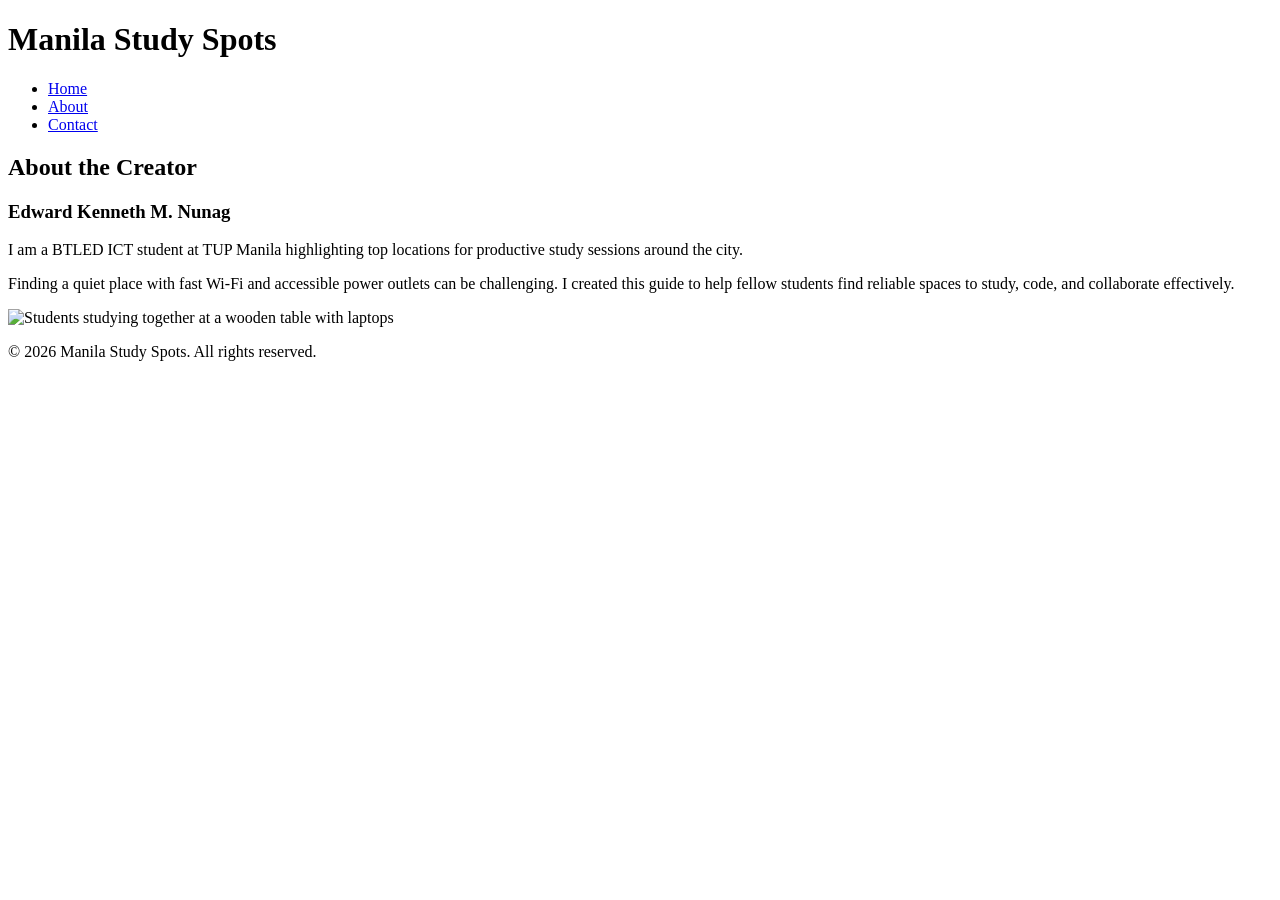
==== about.html @ 429f1742 "Update guide with about and contact pages" ====
<!DOCTYPE html>
<html lang="en">
<head>
  <meta charset="UTF-8">
  <meta name="viewport" content="width=device-width, initial-scale=1.0">
  <title>Manila Study Spots - About</title>
</head>
<body>

  <header>
    <h1>Manila Study Spots</h1>
    <nav>
      <ul>
        <li><a href="index.html">Home</a></li>
        <li><a href="about.html">About</a></li>
        <li><a href="contact.html">Contact</a></li>
      </ul>
    </nav>
  </header>

  <main>
    <section id="about-me">
      <h2>About the Creator</h2>
      <h3>Edward Kenneth M. Nunag</h3>
      <p>I am a BTLED ICT student at TUP Manila highlighting top locations for productive study sessions around the city.</p>
      <p>Finding a quiet place with fast Wi-Fi and accessible power outlets can be challenging. I created this guide to help fellow students find reliable spaces to study, code, and collaborate effectively.</p>
      <img src="https://images.unsplash.com/photo-1522202176988-66273c2fd55f?w=400" alt="Students studying together at a wooden table with laptops">
    </section>
  </main>

  <footer>
    <p>© 2026 Manila Study Spots. All rights reserved.</p>
  </footer>

</body>
</html>
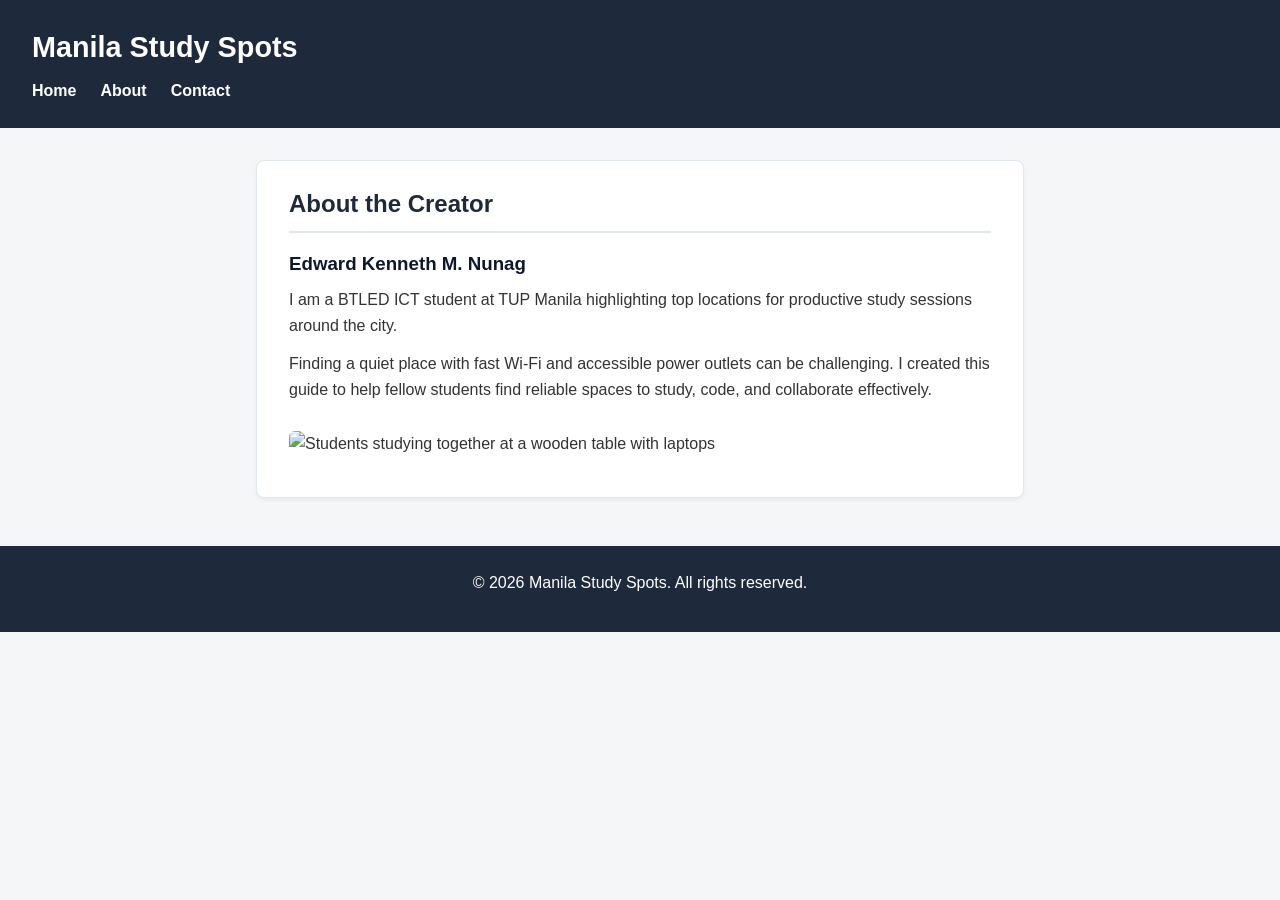
==== commit 4a672710: "Add style.css link across all pages and finish suggest-a-place form" ====
--- a/about.html
+++ b/about.html
@@ -4,6 +4,7 @@
   <meta charset="UTF-8">
   <meta name="viewport" content="width=device-width, initial-scale=1.0">
   <title>Manila Study Spots - About</title>
+  <link rel="stylesheet" href="style.css">
 </head>
 <body>
 
@@ -29,7 +30,7 @@
   </main>
 
   <footer>
-    <p>© 2026 Manila Study Spots. All rights reserved.</p>
+    <p>&copy; 2026 Manila Study Spots. All rights reserved.</p>
   </footer>
 
 </body>
--- a/style.css
+++ b/style.css
@@ -0,0 +1,159 @@
+* {
+  margin: 0;
+  padding: 0;
+  box-sizing: border-box;
+}
+
+body {
+  font-family: Arial, sans-serif;
+  line-height: 1.6;
+  background-color: #f4f6f8;
+  color: #333;
+}
+
+header {
+  background-color: #1e293b;
+  color: #ffffff;
+  padding: 1.5rem 2rem;
+}
+
+header h1 {
+  font-size: 1.8rem;
+  margin-bottom: 0.5rem;
+}
+
+header p {
+  font-size: 0.95rem;
+  color: #cbd5e1;
+  margin-bottom: 1rem;
+}
+
+nav ul {
+  list-style: none;
+  display: flex;
+  gap: 1.5rem;
+  padding: 0;
+}
+
+nav a {
+  color: #ffffff;
+  text-decoration: none;
+  font-weight: bold;
+}
+
+nav a:hover {
+  text-decoration: underline;
+}
+
+main {
+  max-width: 800px;
+  margin: 2rem auto;
+  padding: 0 1rem;
+}
+
+section, article {
+  background: #ffffff;
+  padding: 1.5rem 2rem;
+  border-radius: 8px;
+  border: 1px solid #e2e8f0;
+  margin-bottom: 2rem;
+  box-shadow: 0 2px 4px rgba(0, 0, 0, 0.05);
+}
+
+h2 {
+  color: #1e293b;
+  margin-bottom: 1rem;
+  border-bottom: 2px solid #e2e8f0;
+  padding-bottom: 0.5rem;
+}
+
+h3 {
+  color: #0f172a;
+  margin-bottom: 0.5rem;
+}
+
+p {
+  margin-bottom: 0.8rem;
+}
+
+img {
+  max-width: 100%;
+  height: auto;
+  border-radius: 6px;
+  margin: 1rem 0;
+}
+
+table {
+  width: 100%;
+  border-collapse: collapse;
+  margin: 1rem 0;
+}
+
+table, th, td {
+  border: 1px solid #cbd5e1;
+}
+
+th, td {
+  padding: 0.75rem;
+  text-align: left;
+}
+
+th {
+  background-color: #f1f5f9;
+}
+
+/* Form Styling */
+form p {
+  margin-bottom: 1rem;
+}
+
+label {
+  font-weight: bold;
+}
+
+input[type="text"],
+input[type="email"],
+input[type="number"] {
+  width: 100%;
+  max-width: 400px;
+  padding: 0.6rem;
+  border: 1px solid #ccc;
+  border-radius: 4px;
+  margin-top: 0.3rem;
+}
+
+fieldset {
+  border: 1px solid #cbd5e1;
+  border-radius: 6px;
+  padding: 1rem;
+  margin-bottom: 1.5rem;
+}
+
+legend {
+  font-weight: bold;
+  padding: 0 0.5rem;
+  color: #1e293b;
+}
+
+button {
+  background-color: #2563eb;
+  color: white;
+  border: none;
+  padding: 0.7rem 1.5rem;
+  border-radius: 4px;
+  cursor: pointer;
+  font-weight: bold;
+  font-size: 1rem;
+}
+
+button:hover {
+  background-color: #1d4ed8;
+}
+
+footer {
+  text-align: center;
+  padding: 1.5rem;
+  background-color: #1e293b;
+  color: #ffffff;
+  margin-top: 3rem;
+}
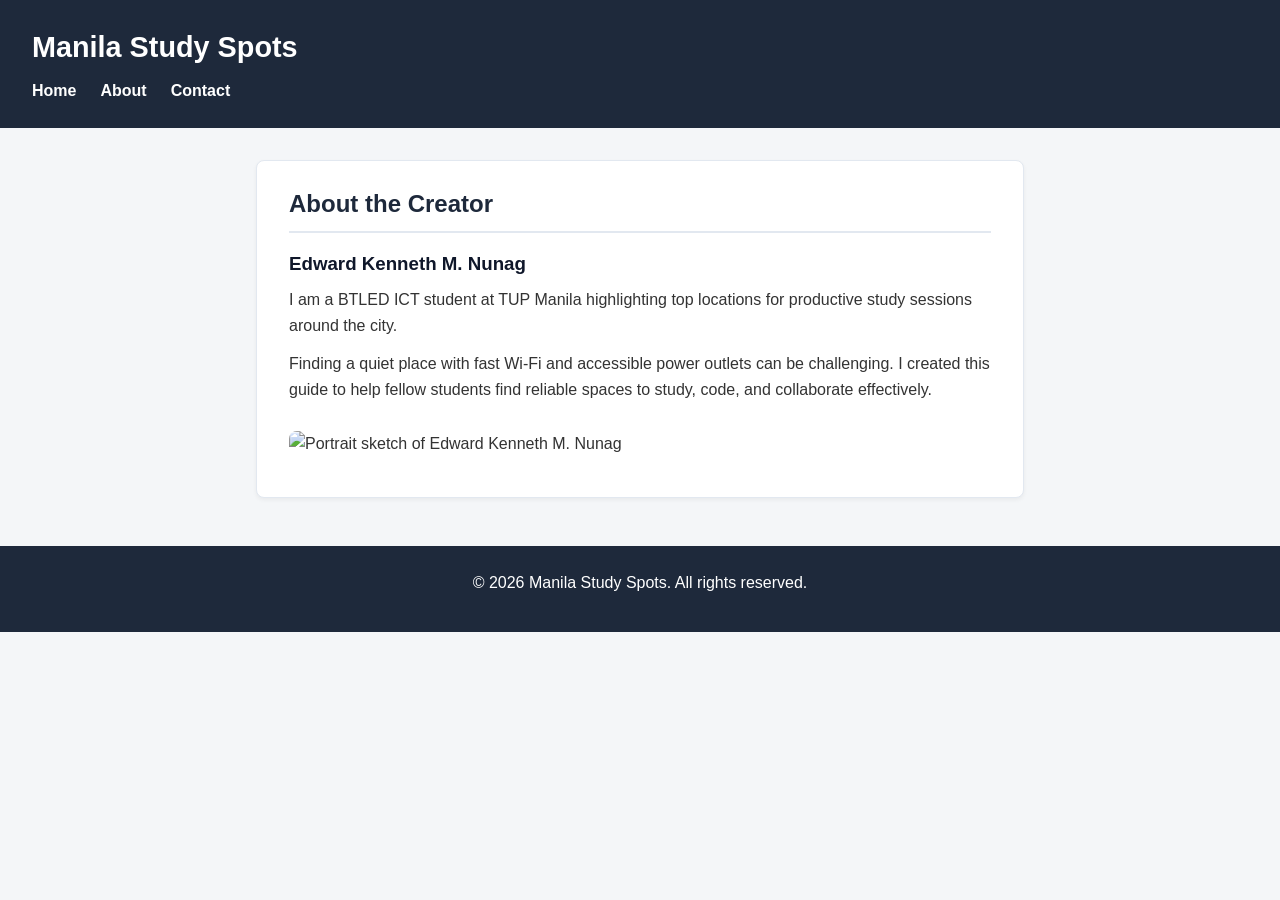
==== commit 7c2f3475: "Fix creator image path and replace corrupted image file" ====
--- a/about.html
+++ b/about.html
@@ -25,7 +25,7 @@
       <h3>Edward Kenneth M. Nunag</h3>
       <p>I am a BTLED ICT student at TUP Manila highlighting top locations for productive study sessions around the city.</p>
       <p>Finding a quiet place with fast Wi-Fi and accessible power outlets can be challenging. I created this guide to help fellow students find reliable spaces to study, code, and collaborate effectively.</p>
-      <img src="https://images.unsplash.com/photo-1522202176988-66273c2fd55f?w=400" alt="Students studying together at a wooden table with laptops">
+      <img src="creator.jpg" alt="Portrait sketch of Edward Kenneth M. Nunag" style="width: 100%; max-width: 400px; border-radius: 8px;">
     </section>
   </main>
 
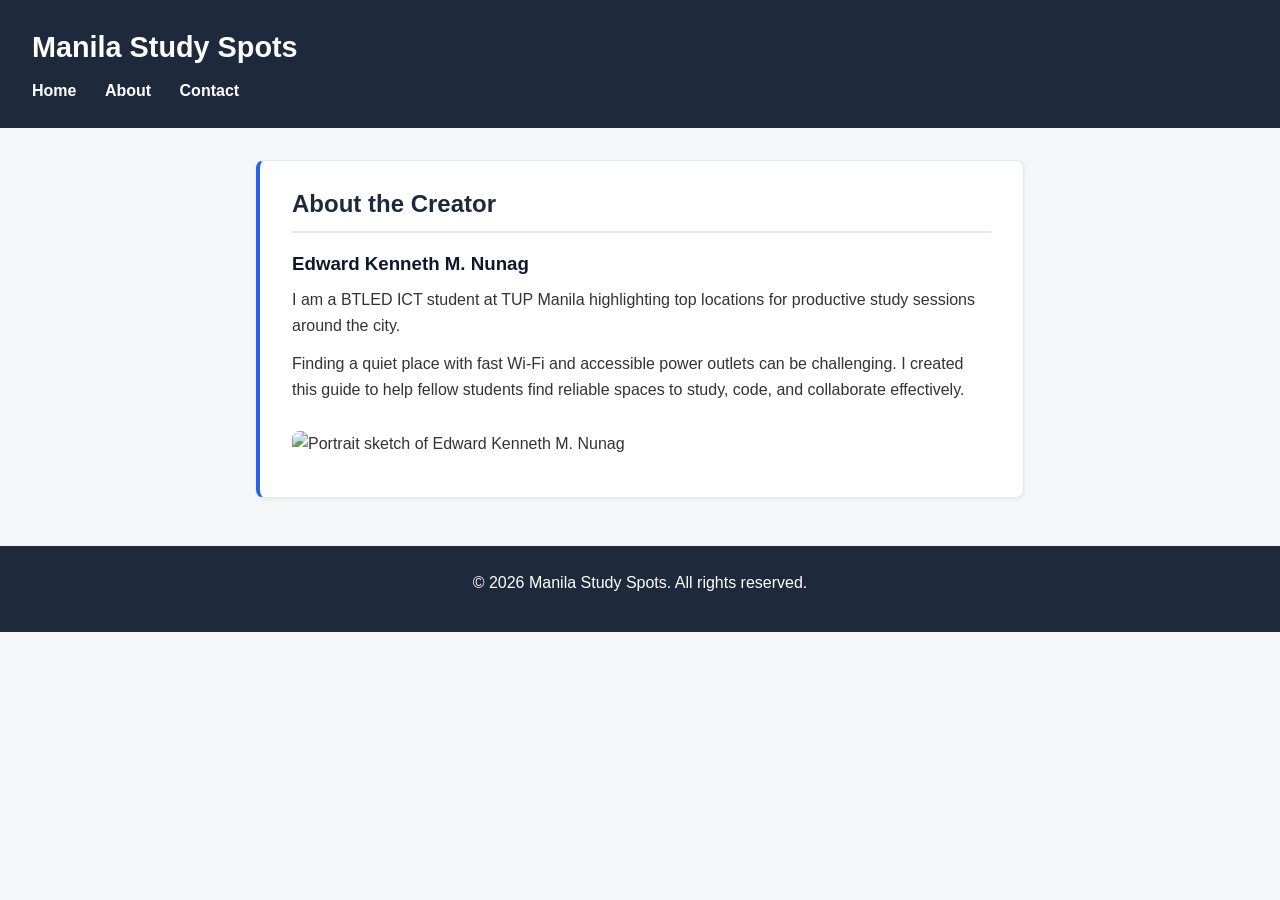
==== commit 740a3135: "Complete Activity 5.3: Add guide stylesheet" ====
--- a/about.html
+++ b/about.html
@@ -25,8 +25,7 @@
       <h3>Edward Kenneth M. Nunag</h3>
       <p>I am a BTLED ICT student at TUP Manila highlighting top locations for productive study sessions around the city.</p>
       <p>Finding a quiet place with fast Wi-Fi and accessible power outlets can be challenging. I created this guide to help fellow students find reliable spaces to study, code, and collaborate effectively.</p>
-      <img src="creator.jpg" alt="Portrait sketch of Edward Kenneth M. Nunag" style="width: 100%; max-width: 400px; border-radius: 8px;">
-    </section>
+<img src="images/creator.jpg" alt="Portrait sketch of Edward Kenneth M. Nunag" style="width: 100%; max-width: 400px; border-radius: 8px;">    </section>
   </main>
 
   <footer>
--- a/style.css
+++ b/style.css
@@ -1,3 +1,16 @@
+/* ==========================================================================
+   1. VARIABLES
+   ========================================================================== */
+:root {
+  --brand-color: #2563eb;       /* Primary brand color */
+  --dark-ink: #1e293b;          /* Dark text/header color */
+  --muted-grey: #cbd5e1;        /* Borders and muted text */
+  --light-bg: #f4f6f8;          /* Light background */
+}
+
+/* ==========================================================================
+   2. BASE STYLES
+   ========================================================================== */
 * {
   margin: 0;
   padding: 0;
@@ -7,12 +20,26 @@
 body {
   font-family: Arial, sans-serif;
   line-height: 1.6;
-  background-color: #f4f6f8;
-  color: #333;
+  background-color: var(--light-bg);
+  color: #333333;
 }
 
+p {
+  margin-bottom: 0.8rem;
+}
+
+img {
+  max-width: 100%;
+  height: auto;
+  border-radius: 6px;
+  margin: 1rem 0;
+}
+
+/* ==========================================================================
+   3. LAYOUT REGIONS
+   ========================================================================== */
 header {
-  background-color: #1e293b;
+  background-color: var(--dark-ink);
   color: #ffffff;
   padding: 1.5rem 2rem;
 }
@@ -24,15 +51,19 @@
 
 header p {
   font-size: 0.95rem;
-  color: #cbd5e1;
+  color: var(--muted-grey);
   margin-bottom: 1rem;
 }
 
+/* Navigation styled per requirement using display: inline-block */
 nav ul {
   list-style: none;
-  display: flex;
-  gap: 1.5rem;
   padding: 0;
+}
+
+nav li {
+  display: inline-block;
+  margin-right: 1.5rem;
 }
 
 nav a {
@@ -51,17 +82,34 @@
   padding: 0 1rem;
 }
 
-section, article {
+footer {
+  text-align: center;
+  padding: 1.5rem;
+  background-color: var(--dark-ink);
+  color: #ffffff;
+  margin-top: 3rem;
+}
+
+/* ==========================================================================
+   4. COMPONENTS
+   ========================================================================== */
+
+/* Place Entry Cards */
+.place-card,
+.place-entry,
+section, 
+article {
   background: #ffffff;
   padding: 1.5rem 2rem;
   border-radius: 8px;
   border: 1px solid #e2e8f0;
+  border-left: 4px solid var(--brand-color);
   margin-bottom: 2rem;
   box-shadow: 0 2px 4px rgba(0, 0, 0, 0.05);
 }
 
 h2 {
-  color: #1e293b;
+  color: var(--dark-ink);
   margin-bottom: 1rem;
   border-bottom: 2px solid #e2e8f0;
   padding-bottom: 0.5rem;
@@ -72,17 +120,7 @@
   margin-bottom: 0.5rem;
 }
 
-p {
-  margin-bottom: 0.8rem;
-}
-
-img {
-  max-width: 100%;
-  height: auto;
-  border-radius: 6px;
-  margin: 1rem 0;
-}
-
+/* Tables */
 table {
   width: 100%;
   border-collapse: collapse;
@@ -90,7 +128,7 @@
 }
 
 table, th, td {
-  border: 1px solid #cbd5e1;
+  border: 1px solid var(--muted-grey);
 }
 
 th, td {
@@ -123,7 +161,7 @@
 }
 
 fieldset {
-  border: 1px solid #cbd5e1;
+  border: 1px solid var(--muted-grey);
   border-radius: 6px;
   padding: 1rem;
   margin-bottom: 1.5rem;
@@ -132,11 +170,11 @@
 legend {
   font-weight: bold;
   padding: 0 0.5rem;
-  color: #1e293b;
+  color: var(--brand-color);
 }
 
 button {
-  background-color: #2563eb;
+  background-color: var(--brand-color);
   color: white;
   border: none;
   padding: 0.7rem 1.5rem;
@@ -148,12 +186,4 @@
 
 button:hover {
   background-color: #1d4ed8;
-}
-
-footer {
-  text-align: center;
-  padding: 1.5rem;
-  background-color: #1e293b;
-  color: #ffffff;
-  margin-top: 3rem;
 }
